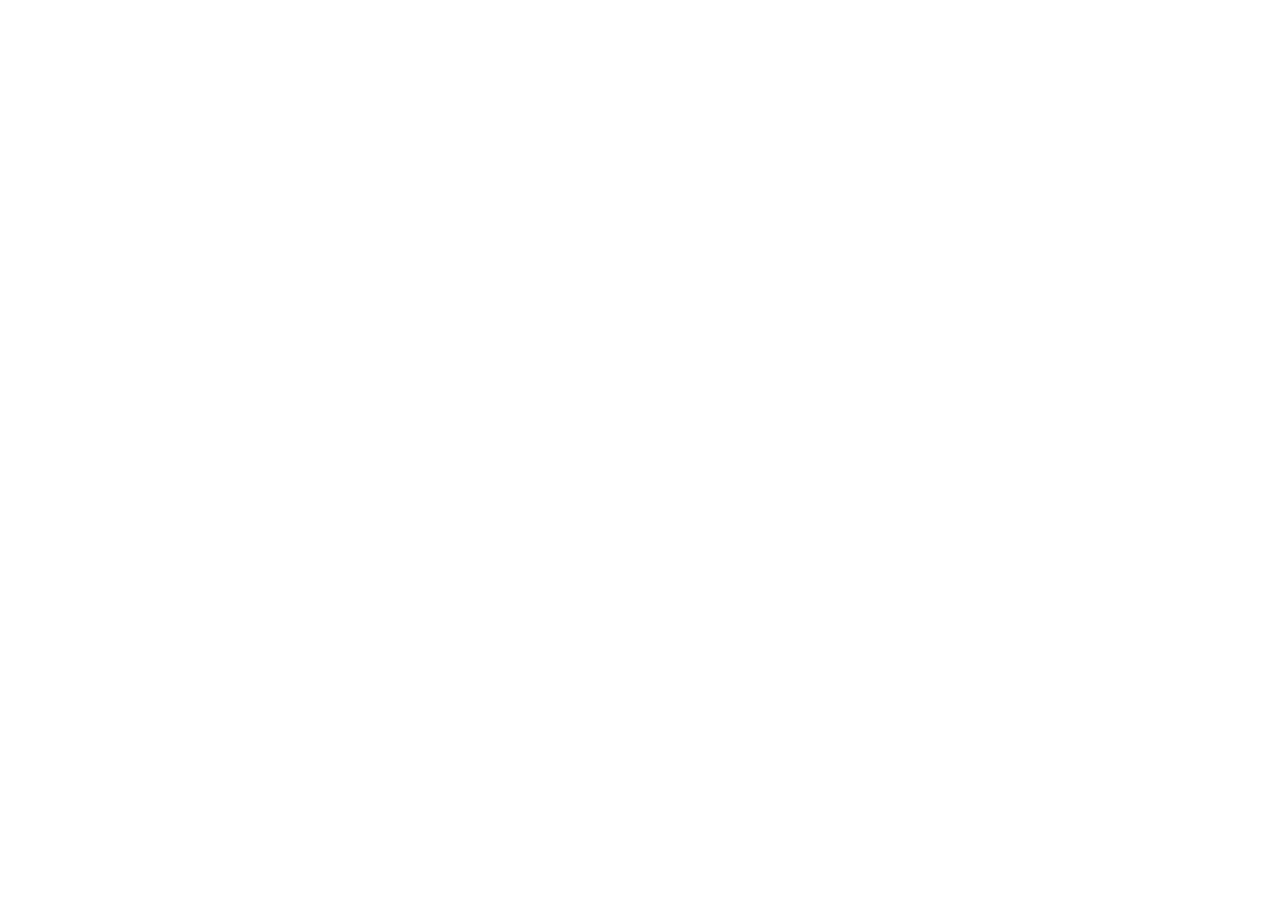
==== index.html @ 27f94ff6 "primer" ====
<!DOCTYPE html>
<html lang="es">
<head>
    <meta charset="UTF-8">
    <meta name="viewport" content="width=device-width, initial-scale=1.0">
    <title>Document</title>
    <link rel="preload" href="css/reset.css" as="style">
    <link rel="stylesheet" href="css/reset.css">


    <link rel="preload" href="css/estilos.css" as="style">
    <link rel="stylesheet" href="css/estilos.css">

</head>
<body>
    
</body>
</html>
---- css/estilos.css ----
/* CSS INICIALES */
/* Fuentes y variables */
:root{
    --negro:#000;
    --blanco:#fff;
    
}
/* Sirve para trabajar con multiplos de 10px */

html{
    box-sizing: border-box;
    font-size: 62.5%;
}


/* Sirve para que se herede el box-sizing a todas las etiquetas  */
*,*::before,*::after{
    box-sizing: inherit;
}

body{
    font-size: 1.6rem;
}
---- css/estilos.css ----
/* CSS INICIALES */
/* Fuentes y variables */
:root{
    --negro:#000;
    --blanco:#fff;
    
}
/* Sirve para trabajar con multiplos de 10px */

html{
    box-sizing: border-box;
    font-size: 62.5%;
}


/* Sirve para que se herede el box-sizing a todas las etiquetas  */
*,*::before,*::after{
    box-sizing: inherit;
}

body{
    font-size: 1.6rem;
}
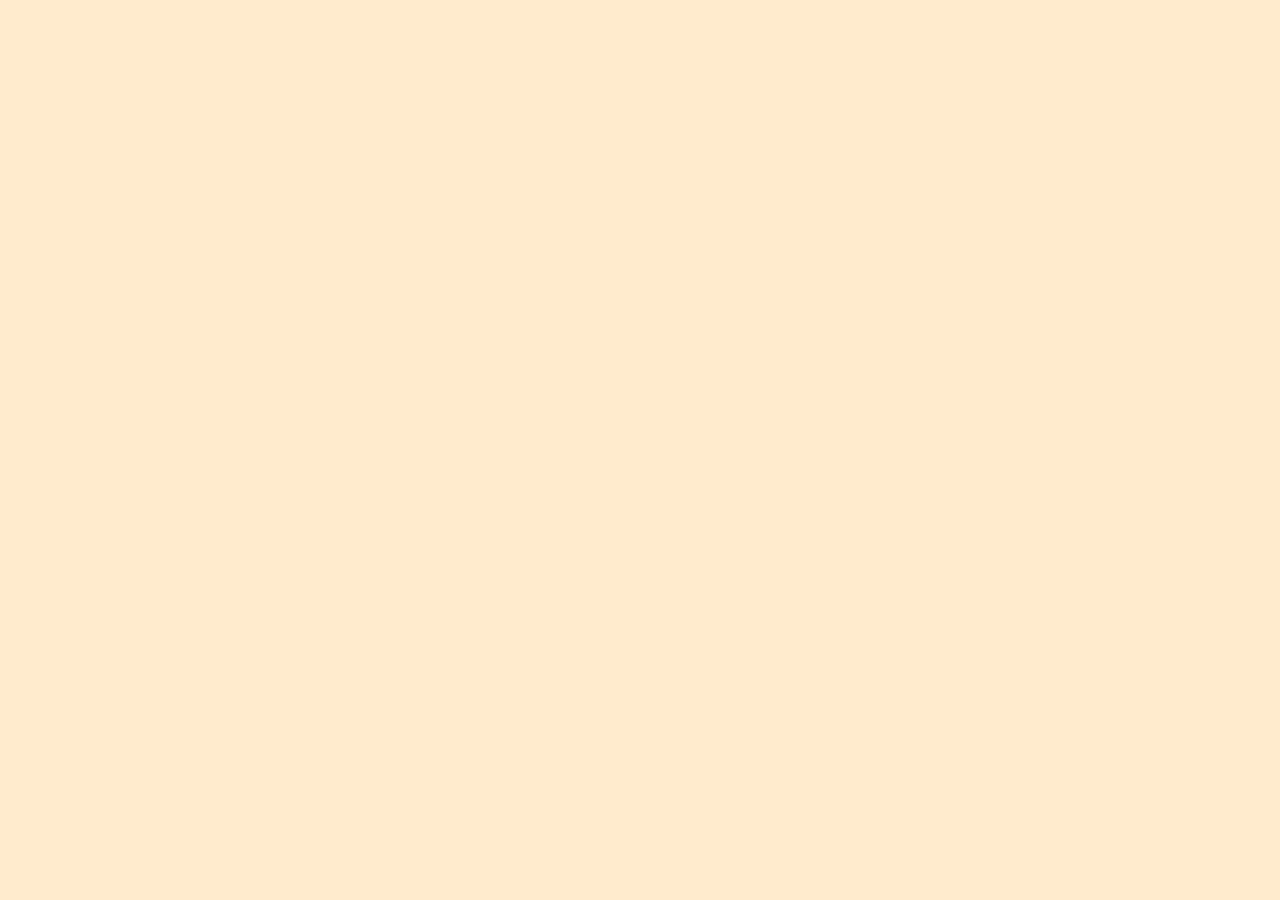
==== commit 92cfe0df: "de" ====
--- a/index.html
+++ b/index.html
@@ -1,5 +1,6 @@
 <!DOCTYPE html>
 <html lang="es">
+
 <head>
     <meta charset="UTF-8">
     <meta name="viewport" content="width=device-width, initial-scale=1.0">
@@ -12,7 +13,57 @@
     <link rel="stylesheet" href="css/estilos.css">
 
 </head>
-<body>
-    
+
+<body onload="iniciarReloj()">
+
+    <!-- tres cajas de 500px de alto y ancho centradas con flexbox en la pantalla en forma horizontal con border
+    <div class="container">
+        <div class="box" onclick="this.style.backgroundColor=`red`" ondblclick="this.style.backgroundColor='blue'" >
+            <h2 class="titulos">CAJA 1</h2>
+        </div>
+        <div class="box" >
+            <h2 class="titulos">CAJA 2</h2>
+        </div>
+        <div class="box">
+            <h2 class="titulos">CAJA 3</h2>
+        </div>
+    </div> 
+ -->
+
+<!--     <button id="calcular">calcular</button>
+    <h2 id="resultado">Resultado</h2>
+    <button id="quitar">Quitar clase</button> -->
+<!--    <div class="formatoNuevo" id="caja" title="">CAJA DE HERRAMIENTAS</div>
+
+    <ul class="padre">
+
+      <li class="hijo">hijo1</li>
+      <li class="hijo">hijo2</li>
+      <li class="hijo">hijo3</li>
+      <li class="hijo">hijo4</li>
+      <li class="hijo">hijo5</li>
+      <li class="hijo">hijo6</li>
+      <li class="hijo">hijo7</li>
+      <li class="hijo">hijo8</li>
+      <li class="hijo">hijo9</li>
+      <li class="hijo">hijo10</li>
+      <li class="hijo">hijo11</li>
+      <li class="hijo">hijo12</li>
+      <li class="hijo">hijo13</li>
+      <li class="hijo">hijo14</li>
+      <li class="hijo">hijo15</li>
+    </ul>
+ -->
+<!-- <div id="contenedor"></div>
+<button id="btnMostrar" style="color: blueviolet;">Mostrar imagen</button>
+ -->
+
+    <div class="container">
+        <h1 id="reloj"></h1>
+    </div>
+
+
+ <script src="js/ejercicio 26 setintervalo.js"></script>
 </body>
+
 </html>
--- a/css/estilos.css
+++ b/css/estilos.css
@@ -1,23 +1,109 @@
 /* CSS INICIALES */
 /* Fuentes y variables */
-:root{
-    --negro:#000;
-    --blanco:#fff;
-    
+:root {
+    --negro: #000;
+    --blanco: #fff;
+
 }
+
 /* Sirve para trabajar con multiplos de 10px */
 
-html{
+html {
     box-sizing: border-box;
     font-size: 62.5%;
 }
 
 
 /* Sirve para que se herede el box-sizing a todas las etiquetas  */
-*,*::before,*::after{
+*,
+*::before,
+*::after {
     box-sizing: inherit;
 }
 
-body{
+body {
     font-size: 1.6rem;
-}+}
+
+
+/* css para las cajas 
+ */
+/*  .container {
+    display: flex;
+    align-items: center;
+    gap: 1rem;
+    justify-content: space-around;
+}
+
+.box {
+    width: 30rem;
+    height: 30rem;
+    border: #000 2px solid;
+    background-color: rgb(43, 180, 226)
+}
+.box2 {
+    width: 30rem;
+    height: 30rem;
+    border: #000 2px solid;
+    background-color: rgb(7, 255, 251)
+}
+.box3 {
+    width: 30rem;
+    height: 30rem;
+    border: #000 2px solid;
+    background-color: rgb(7, 255, 251)
+}
+
+.box h2{
+ text-align: center;
+ position: relative;
+ top: 48%;
+ font-size: 3rem;
+ font-weight: bolder;
+
+}
+.box h2{
+ text-align: center;
+ position: relative;
+ top: 48%;
+ font-size: 3rem;
+ font-weight: bolder;
+
+}
+.box h2{
+ text-align: center;
+ position: relative;
+ top: 48%;
+ font-size: 3rem;
+ font-weight: bolder;
+
+}
+
+.formatoNuevo {
+    color: blueviolet;
+}
+.imag{
+    width: 30rem;
+    height: auto;
+    background-repeat: no-repeat;
+ 
+}
+ */
+
+ #reloj {
+    font-size: 9rem;
+    color: rgb(37, 10, 238);
+    text-align: center;
+    background-color: rgb(0, 255, 229);
+    
+
+}
+
+body {
+    background-color: rgb(255, 235, 205);
+    height: 100vh;
+    display: flex;
+    justify-content: center;
+    align-items: center;
+    font-size: 1.6rem;
+}
--- a/css/estilos.css
+++ b/css/estilos.css
@@ -1,23 +1,109 @@
 /* CSS INICIALES */
 /* Fuentes y variables */
-:root{
-    --negro:#000;
-    --blanco:#fff;
-    
+:root {
+    --negro: #000;
+    --blanco: #fff;
+
 }
+
 /* Sirve para trabajar con multiplos de 10px */
 
-html{
+html {
     box-sizing: border-box;
     font-size: 62.5%;
 }
 
 
 /* Sirve para que se herede el box-sizing a todas las etiquetas  */
-*,*::before,*::after{
+*,
+*::before,
+*::after {
     box-sizing: inherit;
 }
 
-body{
+body {
     font-size: 1.6rem;
-}+}
+
+
+/* css para las cajas 
+ */
+/*  .container {
+    display: flex;
+    align-items: center;
+    gap: 1rem;
+    justify-content: space-around;
+}
+
+.box {
+    width: 30rem;
+    height: 30rem;
+    border: #000 2px solid;
+    background-color: rgb(43, 180, 226)
+}
+.box2 {
+    width: 30rem;
+    height: 30rem;
+    border: #000 2px solid;
+    background-color: rgb(7, 255, 251)
+}
+.box3 {
+    width: 30rem;
+    height: 30rem;
+    border: #000 2px solid;
+    background-color: rgb(7, 255, 251)
+}
+
+.box h2{
+ text-align: center;
+ position: relative;
+ top: 48%;
+ font-size: 3rem;
+ font-weight: bolder;
+
+}
+.box h2{
+ text-align: center;
+ position: relative;
+ top: 48%;
+ font-size: 3rem;
+ font-weight: bolder;
+
+}
+.box h2{
+ text-align: center;
+ position: relative;
+ top: 48%;
+ font-size: 3rem;
+ font-weight: bolder;
+
+}
+
+.formatoNuevo {
+    color: blueviolet;
+}
+.imag{
+    width: 30rem;
+    height: auto;
+    background-repeat: no-repeat;
+ 
+}
+ */
+
+ #reloj {
+    font-size: 9rem;
+    color: rgb(37, 10, 238);
+    text-align: center;
+    background-color: rgb(0, 255, 229);
+    
+
+}
+
+body {
+    background-color: rgb(255, 235, 205);
+    height: 100vh;
+    display: flex;
+    justify-content: center;
+    align-items: center;
+    font-size: 1.6rem;
+}
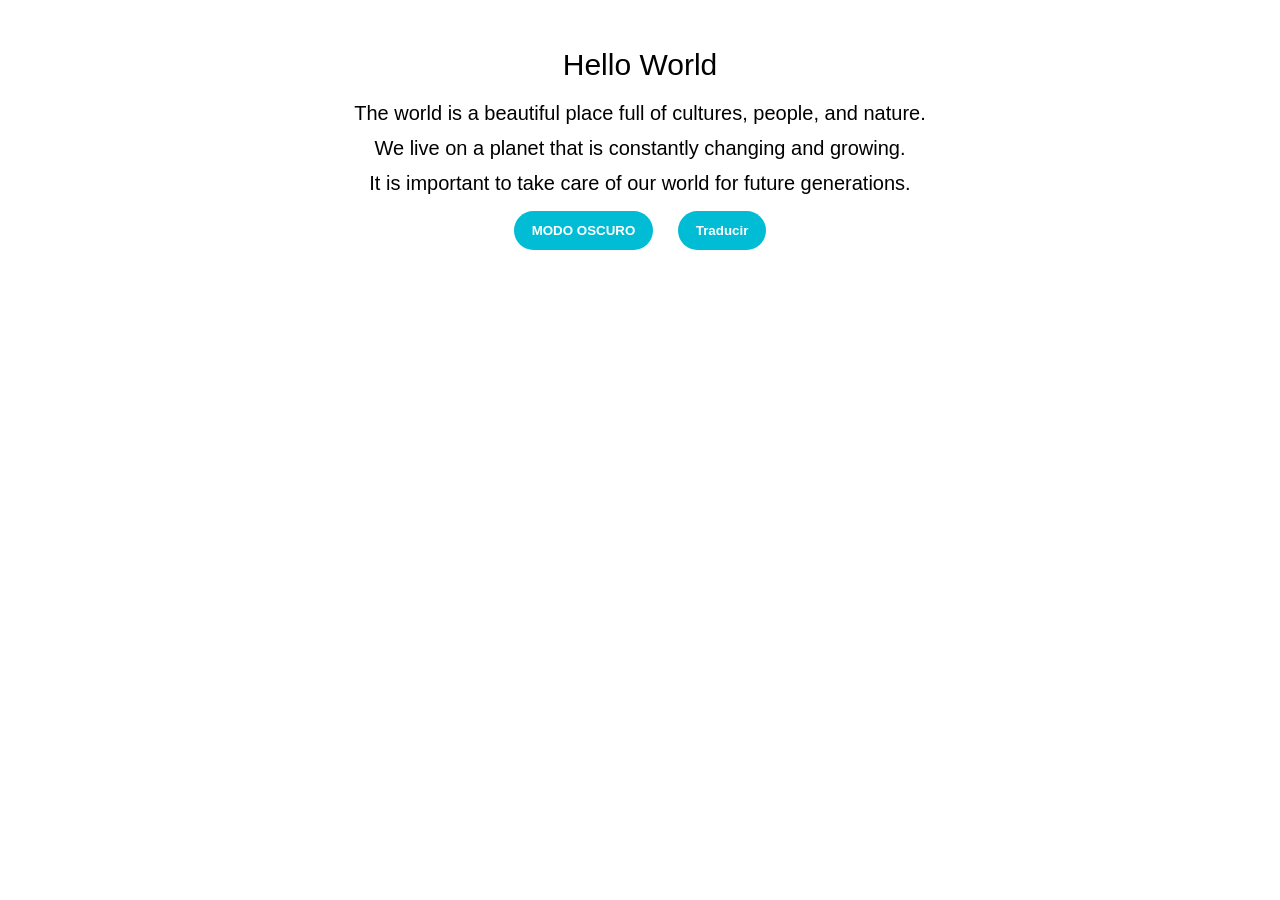
==== commit 62c67a5d: "modo oscuro" ====
--- a/index.html
+++ b/index.html
@@ -14,7 +14,7 @@
 
 </head>
 
-<body onload="iniciarReloj()">
+<body>
 
     <!-- tres cajas de 500px de alto y ancho centradas con flexbox en la pantalla en forma horizontal con border
     <div class="container">
@@ -30,10 +30,10 @@
     </div> 
  -->
 
-<!--     <button id="calcular">calcular</button>
+    <!--     <button id="calcular">calcular</button>
     <h2 id="resultado">Resultado</h2>
     <button id="quitar">Quitar clase</button> -->
-<!--    <div class="formatoNuevo" id="caja" title="">CAJA DE HERRAMIENTAS</div>
+    <!--    <div class="formatoNuevo" id="caja" title="">CAJA DE HERRAMIENTAS</div>
 
     <ul class="padre">
 
@@ -54,16 +54,26 @@
       <li class="hijo">hijo15</li>
     </ul>
  -->
-<!-- <div id="contenedor"></div>
+    <!-- <div id="contenedor"></div>
 <button id="btnMostrar" style="color: blueviolet;">Mostrar imagen</button>
  -->
+    <h1 id="titulo">Hello World</h1>
+    <br>
+    <p id="texto">
+        The world is a beautiful place full of cultures, people, and nature.
+        <br>
+        We live on a planet that is constantly changing and growing.
+        <br>
+        It is important to take care of our world for future generations.
+    </p>
 
-    <div class="container">
-        <h1 id="reloj"></h1>
-    </div>
+    <button id="modo">MODO OSCURO</button>
+    <button id="traducir">Traducir</button>
 
 
- <script src="js/ejercicio 26 setintervalo.js"></script>
+
+
+    <script src="js/ejercicio28.js"></script>
 </body>
 
 </html>
--- a/css/estilos.css
+++ b/css/estilos.css
@@ -90,7 +90,7 @@
 }
  */
 
- #reloj {
+/*  #reloj {
     font-size: 9rem;
     color: rgb(37, 10, 238);
     text-align: center;
@@ -107,3 +107,47 @@
     align-items: center;
     font-size: 1.6rem;
 }
+ */
+
+ body{
+    font-family:sans-serif;
+    text-align: center;
+    padding: 50px;
+    background-color: white;
+    color: black;
+    transition: all 0.3s ease;
+}
+
+.oscuro{
+    background-color: black;
+    color: white;
+}
+
+button{
+    margin: 10px;
+    padding: 12px 18px;
+    border: none;
+    border-radius: 20px;
+    cursor: pointer;
+    background-color: #00bcd4;
+    color: white;
+    font-weight: bolder;
+    transition: all 0.3s ease-in-out;
+}
+
+button:hover{
+    background-color: #0097a7;
+    transform: scale(1.1);
+}
+
+button:active{
+    transform: scale(0.95);
+    background-color: black;
+}
+#titulo {
+    font-size: 3rem;
+}
+#texto{
+    font-size: 2rem;
+    line-height: 3.5rem;
+}
--- a/css/estilos.css
+++ b/css/estilos.css
@@ -90,7 +90,7 @@
 }
  */
 
- #reloj {
+/*  #reloj {
     font-size: 9rem;
     color: rgb(37, 10, 238);
     text-align: center;
@@ -107,3 +107,47 @@
     align-items: center;
     font-size: 1.6rem;
 }
+ */
+
+ body{
+    font-family:sans-serif;
+    text-align: center;
+    padding: 50px;
+    background-color: white;
+    color: black;
+    transition: all 0.3s ease;
+}
+
+.oscuro{
+    background-color: black;
+    color: white;
+}
+
+button{
+    margin: 10px;
+    padding: 12px 18px;
+    border: none;
+    border-radius: 20px;
+    cursor: pointer;
+    background-color: #00bcd4;
+    color: white;
+    font-weight: bolder;
+    transition: all 0.3s ease-in-out;
+}
+
+button:hover{
+    background-color: #0097a7;
+    transform: scale(1.1);
+}
+
+button:active{
+    transform: scale(0.95);
+    background-color: black;
+}
+#titulo {
+    font-size: 3rem;
+}
+#texto{
+    font-size: 2rem;
+    line-height: 3.5rem;
+}
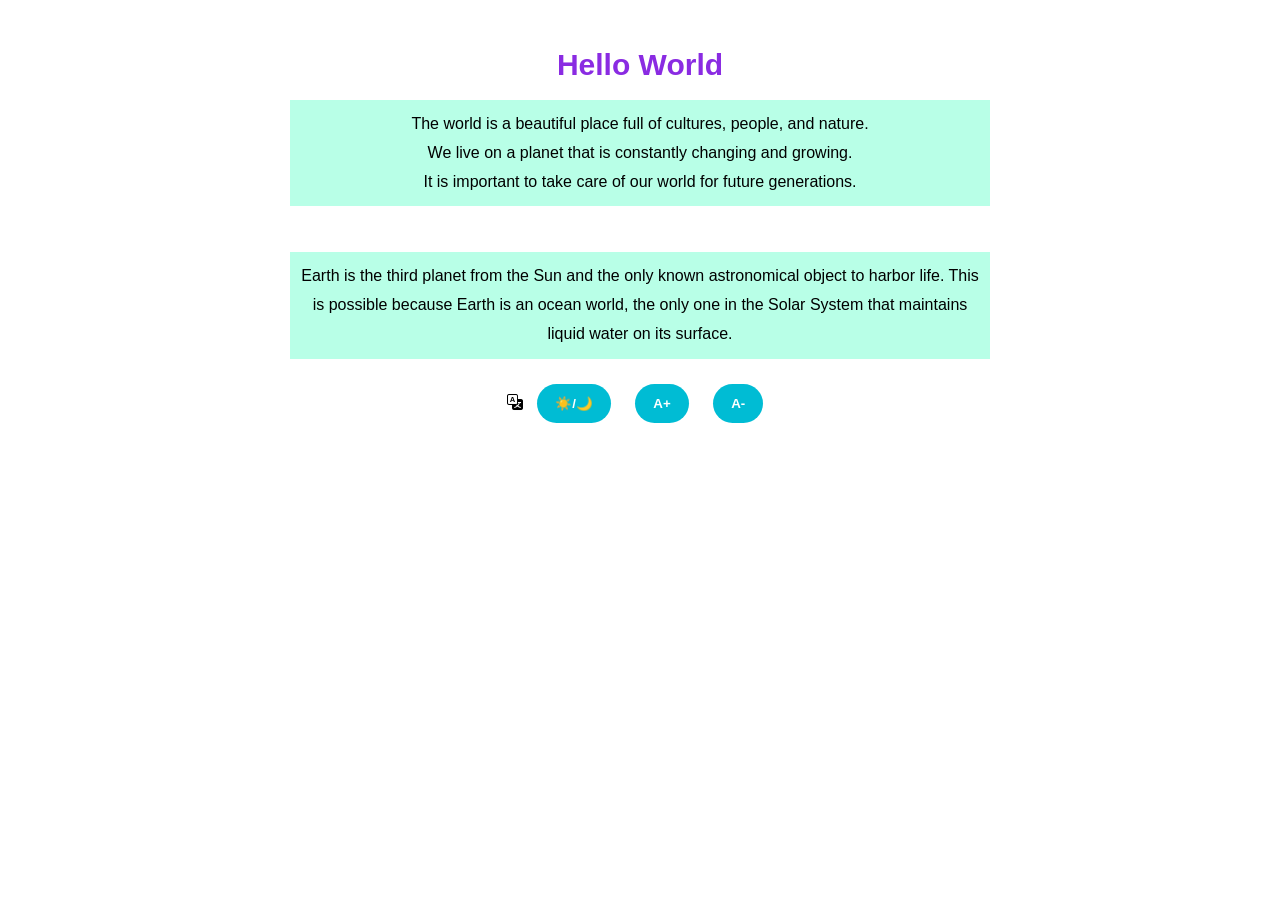
==== commit f8241080: "cambio" ====
--- a/index.html
+++ b/index.html
@@ -8,7 +8,7 @@
     <link rel="preload" href="css/reset.css" as="style">
     <link rel="stylesheet" href="css/reset.css">
 
-
+    <link rel="stylesheet" href="https://cdn.jsdelivr.net/npm/bootstrap-icons@1.11.3/font/bootstrap-icons.css">
     <link rel="preload" href="css/estilos.css" as="style">
     <link rel="stylesheet" href="css/estilos.css">
 
@@ -58,7 +58,7 @@
 <button id="btnMostrar" style="color: blueviolet;">Mostrar imagen</button>
  -->
     <h1 id="titulo">Hello World</h1>
-    <br>
+
     <p id="texto">
         The world is a beautiful place full of cultures, people, and nature.
         <br>
@@ -66,12 +66,20 @@
         <br>
         It is important to take care of our world for future generations.
     </p>
+    <br>
+    <p id="texto2">
+        Earth is the third planet from the Sun and the only known astronomical object to harbor life.
+        This is possible because Earth is an ocean world, the only one in the Solar System that maintains liquid water
+        on its surface.
+    </p>
 
-    <button id="modo">MODO OSCURO</button>
-    <button id="traducir">Traducir</button>
+    <i id="traducir" class="bi bi-translate icono"></i>
 
 
+    <button id="modo">☀️/🌙</button>
 
+    <button id="aumentar">A+</button>
+    <button id="disminuir">A-</button>
 
     <script src="js/ejercicio28.js"></script>
 </body>
--- a/css/estilos.css
+++ b/css/estilos.css
@@ -1,116 +1,23 @@
-/* CSS INICIALES */
-/* Fuentes y variables */
+/* CONFIGURACIÓN BASE */
 :root {
     --negro: #000;
     --blanco: #fff;
-
 }
-
-/* Sirve para trabajar con multiplos de 10px */
 
 html {
     box-sizing: border-box;
-    font-size: 62.5%;
+    font-size: 62.5%; 
 }
-
-
-/* Sirve para que se herede el box-sizing a todas las etiquetas  */
 *,
 *::before,
 *::after {
     box-sizing: inherit;
 }
 
-body {
-    font-size: 1.6rem;
-}
 
-
-/* css para las cajas 
- */
-/*  .container {
-    display: flex;
-    align-items: center;
-    gap: 1rem;
-    justify-content: space-around;
-}
-
-.box {
-    width: 30rem;
-    height: 30rem;
-    border: #000 2px solid;
-    background-color: rgb(43, 180, 226)
-}
-.box2 {
-    width: 30rem;
-    height: 30rem;
-    border: #000 2px solid;
-    background-color: rgb(7, 255, 251)
-}
-.box3 {
-    width: 30rem;
-    height: 30rem;
-    border: #000 2px solid;
-    background-color: rgb(7, 255, 251)
-}
-
-.box h2{
- text-align: center;
- position: relative;
- top: 48%;
- font-size: 3rem;
- font-weight: bolder;
-
-}
-.box h2{
- text-align: center;
- position: relative;
- top: 48%;
- font-size: 3rem;
- font-weight: bolder;
-
-}
-.box h2{
- text-align: center;
- position: relative;
- top: 48%;
- font-size: 3rem;
- font-weight: bolder;
-
-}
-
-.formatoNuevo {
-    color: blueviolet;
-}
-.imag{
-    width: 30rem;
-    height: auto;
-    background-repeat: no-repeat;
- 
-}
- */
-
-/*  #reloj {
-    font-size: 9rem;
-    color: rgb(37, 10, 238);
-    text-align: center;
-    background-color: rgb(0, 255, 229);
-    
-
-}
-
-body {
-    background-color: rgb(255, 235, 205);
-    height: 100vh;
-    display: flex;
-    justify-content: center;
-    align-items: center;
-    font-size: 1.6rem;
-}
- */
-
- body{
-    font-family:sans-serif;
+body{
+    font-size: 1.6rem; 
+    font-family: sans-serif;
     text-align: center;
     padding: 50px;
     background-color: white;
@@ -118,10 +25,12 @@
     transition: all 0.3s ease;
 }
 
+
 .oscuro{
     background-color: black;
     color: white;
 }
+
 
 button{
     margin: 10px;
@@ -144,10 +53,38 @@
     transform: scale(0.95);
     background-color: black;
 }
+
+
 #titulo {
     font-size: 3rem;
+    color: blueviolet;
+    font-weight: bolder;
+    margin-bottom: 20px;
 }
-#texto{
-    font-size: 2rem;
-    line-height: 3.5rem;
-}+
+#texto, #texto2{
+    font-size: 1em; 
+    line-height: 1.8;
+    background-color: rgba(127, 255, 212, 0.548);
+    margin: 15px auto;
+    max-width: 700px;
+    padding: 10px;
+}
+
+
+
+
+
+
+
+
+
+
+
+
+
+
+
+
+
+
--- a/css/estilos.css
+++ b/css/estilos.css
@@ -1,116 +1,23 @@
-/* CSS INICIALES */
-/* Fuentes y variables */
+/* CONFIGURACIÓN BASE */
 :root {
     --negro: #000;
     --blanco: #fff;
-
 }
-
-/* Sirve para trabajar con multiplos de 10px */
 
 html {
     box-sizing: border-box;
-    font-size: 62.5%;
+    font-size: 62.5%; 
 }
-
-
-/* Sirve para que se herede el box-sizing a todas las etiquetas  */
 *,
 *::before,
 *::after {
     box-sizing: inherit;
 }
 
-body {
-    font-size: 1.6rem;
-}
 
-
-/* css para las cajas 
- */
-/*  .container {
-    display: flex;
-    align-items: center;
-    gap: 1rem;
-    justify-content: space-around;
-}
-
-.box {
-    width: 30rem;
-    height: 30rem;
-    border: #000 2px solid;
-    background-color: rgb(43, 180, 226)
-}
-.box2 {
-    width: 30rem;
-    height: 30rem;
-    border: #000 2px solid;
-    background-color: rgb(7, 255, 251)
-}
-.box3 {
-    width: 30rem;
-    height: 30rem;
-    border: #000 2px solid;
-    background-color: rgb(7, 255, 251)
-}
-
-.box h2{
- text-align: center;
- position: relative;
- top: 48%;
- font-size: 3rem;
- font-weight: bolder;
-
-}
-.box h2{
- text-align: center;
- position: relative;
- top: 48%;
- font-size: 3rem;
- font-weight: bolder;
-
-}
-.box h2{
- text-align: center;
- position: relative;
- top: 48%;
- font-size: 3rem;
- font-weight: bolder;
-
-}
-
-.formatoNuevo {
-    color: blueviolet;
-}
-.imag{
-    width: 30rem;
-    height: auto;
-    background-repeat: no-repeat;
- 
-}
- */
-
-/*  #reloj {
-    font-size: 9rem;
-    color: rgb(37, 10, 238);
-    text-align: center;
-    background-color: rgb(0, 255, 229);
-    
-
-}
-
-body {
-    background-color: rgb(255, 235, 205);
-    height: 100vh;
-    display: flex;
-    justify-content: center;
-    align-items: center;
-    font-size: 1.6rem;
-}
- */
-
- body{
-    font-family:sans-serif;
+body{
+    font-size: 1.6rem; 
+    font-family: sans-serif;
     text-align: center;
     padding: 50px;
     background-color: white;
@@ -118,10 +25,12 @@
     transition: all 0.3s ease;
 }
 
+
 .oscuro{
     background-color: black;
     color: white;
 }
+
 
 button{
     margin: 10px;
@@ -144,10 +53,38 @@
     transform: scale(0.95);
     background-color: black;
 }
+
+
 #titulo {
     font-size: 3rem;
+    color: blueviolet;
+    font-weight: bolder;
+    margin-bottom: 20px;
 }
-#texto{
-    font-size: 2rem;
-    line-height: 3.5rem;
-}+
+#texto, #texto2{
+    font-size: 1em; 
+    line-height: 1.8;
+    background-color: rgba(127, 255, 212, 0.548);
+    margin: 15px auto;
+    max-width: 700px;
+    padding: 10px;
+}
+
+
+
+
+
+
+
+
+
+
+
+
+
+
+
+
+
+
